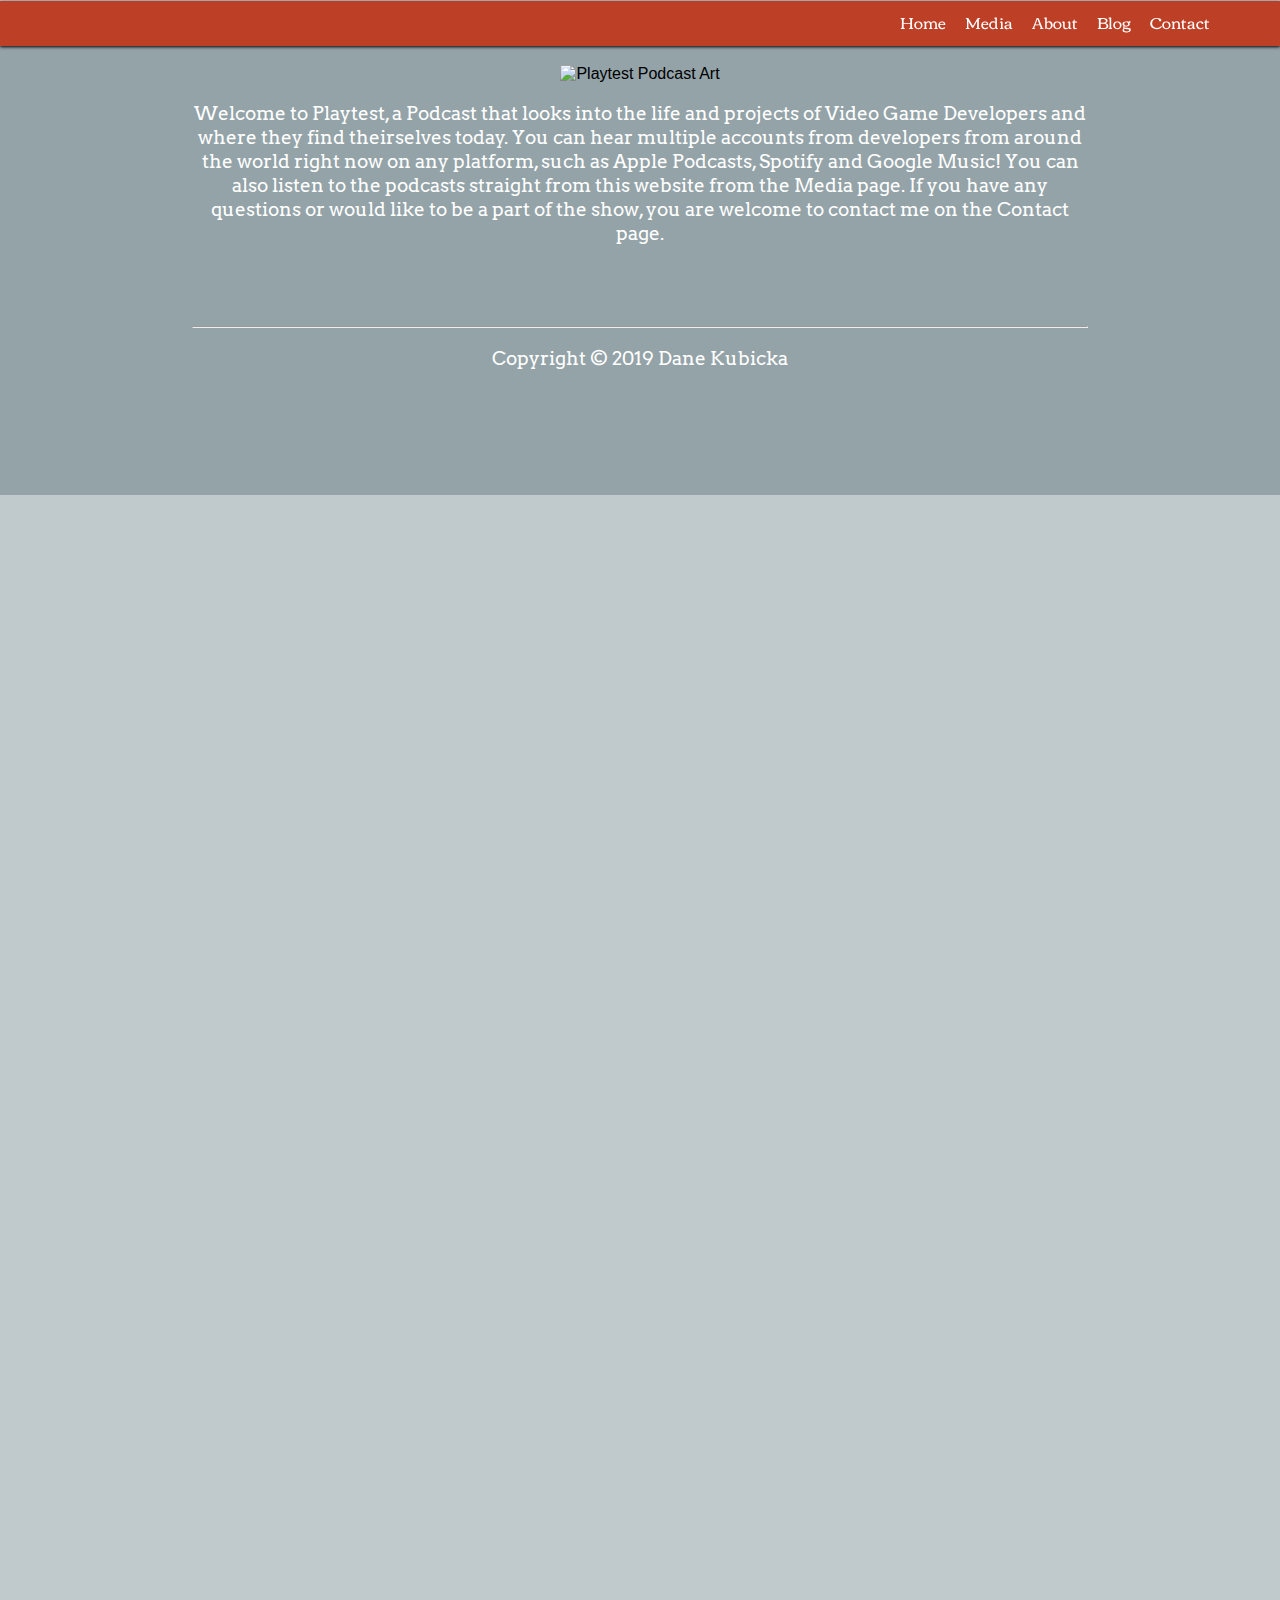
==== index.html @ ea0ede54 "Updating tab logo" ====
<!DOCTYPE html>

<html>
  <head>
    <meta charset="utf-8">
    <link rel="stylesheet" href="style.css">
    <link rel="shortcut icon" href="images/Playtest Podcast_02.png" type="image/x-icon"/>
    <link href="https://fonts.googleapis.com/css?family=Arvo" rel="stylesheet" type="text/css">
    <link href="http://fonts.googleapis.com/css?family=Corben:bold" rel="stylesheet" type="text/css">
   <link href="http://fonts.googleapis.com/css?family=Nobile" rel="stylesheet" type="text/css">
    <title>Playtest</title>
  </head>
  <body>
    <div class="banner">
          <div class="topnav">
            <a class="Logo" href="index.html"><img src="images/Playtest Podcast_03.png"<a>
            <a class="active" href="index.html">Home</a>
            <a href="media.html">Media</a>
            <a href="about.html">About</a>
            <a href="blog.html">Blog</a>
            <a href="contact.html">Contact</a>
          </div>
        </div>
        <div class="canvas">
          <div class="mainPage">
            <playtestArt>
            <img src="images/Playtest Podcast_01.png" alt="Playtest Podcast Art" width = 50%>
          </playtestArt>
          <p>Welcome to Playtest, a Podcast that looks into the life and projects of Video Game Developers and where they find theirselves today. You can hear multiple accounts from developers from around the world
          right now on any platform, such as Apple Podcasts, Spotify and Google Music! You can also listen to the podcasts straight from this website from the Media page. If you have any questions or
        would like to be a part of the show, you are welcome to contact me on the Contact page.</p>
          <hr>
        <div class="bottomCopy">
          <p>Copyright &copy; 2019 Dane Kubicka</p>
      </div>
      </div>
  </body>
</html>
---- style.css ----
/* latin */
@font-face {
  font-family: 'Arvo';
  font-style: normal;
  font-weight: 400;
  src: local('Arvo'), url(https://fonts.gstatic.com/s/arvo/v11/tDbD2oWUg0MKqScQ7Q.woff2) format('woff2');
  unicode-range: U+0000-00FF, U+0131, U+0152-0153, U+02BB-02BC, U+02C6, U+02DA, U+02DC, U+2000-206F, U+2074, U+20AC, U+2122, U+2191, U+2193, U+2212, U+2215, U+FEFF, U+FFFD;
}
/* latin-ext */
@font-face {
  font-family: 'Corben';
  font-style: normal;
  font-weight: 700;
  src: local('Corben'), url(https://fonts.gstatic.com/s/corben/v12/LYjAdGzzklQtCMpFHCZQpHoqbN4.woff2) format('woff2');
  unicode-range: U+0100-024F, U+0259, U+1E00-1EFF, U+2020, U+20A0-20AB, U+20AD-20CF, U+2113, U+2C60-2C7F, U+A720-A7FF;
}
/* latin */
@font-face {
  font-family: 'Corben';
  font-style: normal;
  font-weight: 700;
  src: local('Corben'), url(https://fonts.gstatic.com/s/corben/v12/LYjAdGzzklQtCMpFHCZQqnoq.woff2) format('woff2');
  unicode-range: U+0000-00FF, U+0131, U+0152-0153, U+02BB-02BC, U+02C6, U+02DA, U+02DC, U+2000-206F, U+2074, U+20AC, U+2122, U+2191, U+2193, U+2212, U+2215, U+FEFF, U+FFFD;
}
/* latin-ext */
@font-face {
  font-family: 'Nobile';
  font-style: normal;
  font-weight: 400;
  src: local('Nobile'), local('Nobile-Regular'), url(https://fonts.gstatic.com/s/nobile/v10/m8JTjflSeaOVl1iGV63WSLU.woff2) format('woff2');
  unicode-range: U+0100-024F, U+0259, U+1E00-1EFF, U+2020, U+20A0-20AB, U+20AD-20CF, U+2113, U+2C60-2C7F, U+A720-A7FF;
}
/* latin */
@font-face {
  font-family: 'Nobile';
  font-style: normal;
  font-weight: 400;
  src: local('Nobile'), local('Nobile-Regular'), url(https://fonts.gstatic.com/s/nobile/v10/m8JTjflSeaOVl1iGWa3W.woff2) format('woff2');
  unicode-range: U+0000-00FF, U+0131, U+0152-0153, U+02BB-02BC, U+02C6, U+02DA, U+02DC, U+2000-206F, U+2074, U+20AC, U+2122, U+2191, U+2193, U+2212, U+2215, U+FEFF, U+FFFD;
}


body {
  text-align: center;
  font-family: Arial;
  padding-top: 1px;
  padding-bottom: 100%;
  margin: 0%;
  background: url(images/shattered.png) repeat 0 0;
  box-shadow: 0 3000px rgba(45, 75, 85, 0.3) inset;
  height: -webkit-fill-available;
  min-height: 100%;
}

.header {
color: White;
}

.Logo {
  float: left;
  margin: 5px;
  margin-top: -33px;
  margin-left: 50px;
}

.Logo a {
  color: white;
}

.Logo img {
  width: 150px;
}


.mainPage {
  padding-top: 5%;
  width: 70%;
  margin: auto;
  margin-bottom: 0%;
  padding-bottom: 100px;
}

.canvas {
    box-shadow: 0 3000px rgba(45, 75, 85, 0.3) inset;
    padding-top: 0.1px;
    width: 100%;
    min-height: 100%;
    background: url(images/shattered.png) repeat 0 0;

}

h1, h2, h3, h4, h5, h6 {
    font-family: 'Corben', Georgia, Times, serif;
    color: White;
    text-shadow: 1px 1px 1px #ccc;
}

hr {
  margin-top: 80px;
}

p {
  font-family: 'Arvo', serif;
  color: White;
  font-size: 19px;
}

a:visited {
  color: white;
}
a:link {
  color: White;
}

a:hover {
  color: #AFB7C7;
}

.topnav {
 text-align: right;
 padding: 6px;
 margin-right: 5%;
 font-family: 'Corben', Georgia, Times, serif;
 text-decoration: none;
 word-spacing: 1em;
}

.topnav a {
  text-decoration: none;
}

.title {
  color: White;
}

playtestArt {
  padding-top: 10px;
}

.banner {
  float: center;
  width:100%;
  height: 45px;
  -moz-box-shadow: 0 1px 3px rgba(0,0,0,0.5);
  -webkit-box-shadow: 0 1px 3px rgba(0,0,0,5);
  -moz-border-radius: 5px;
  -webkit-border-radius: 5px
  padding-bottom: 5px;
  background: #BC3F26;
  position: fixed;
  padding-top: 0px;
}

.bottomCopy {
  padding-bottom: 5px;
}
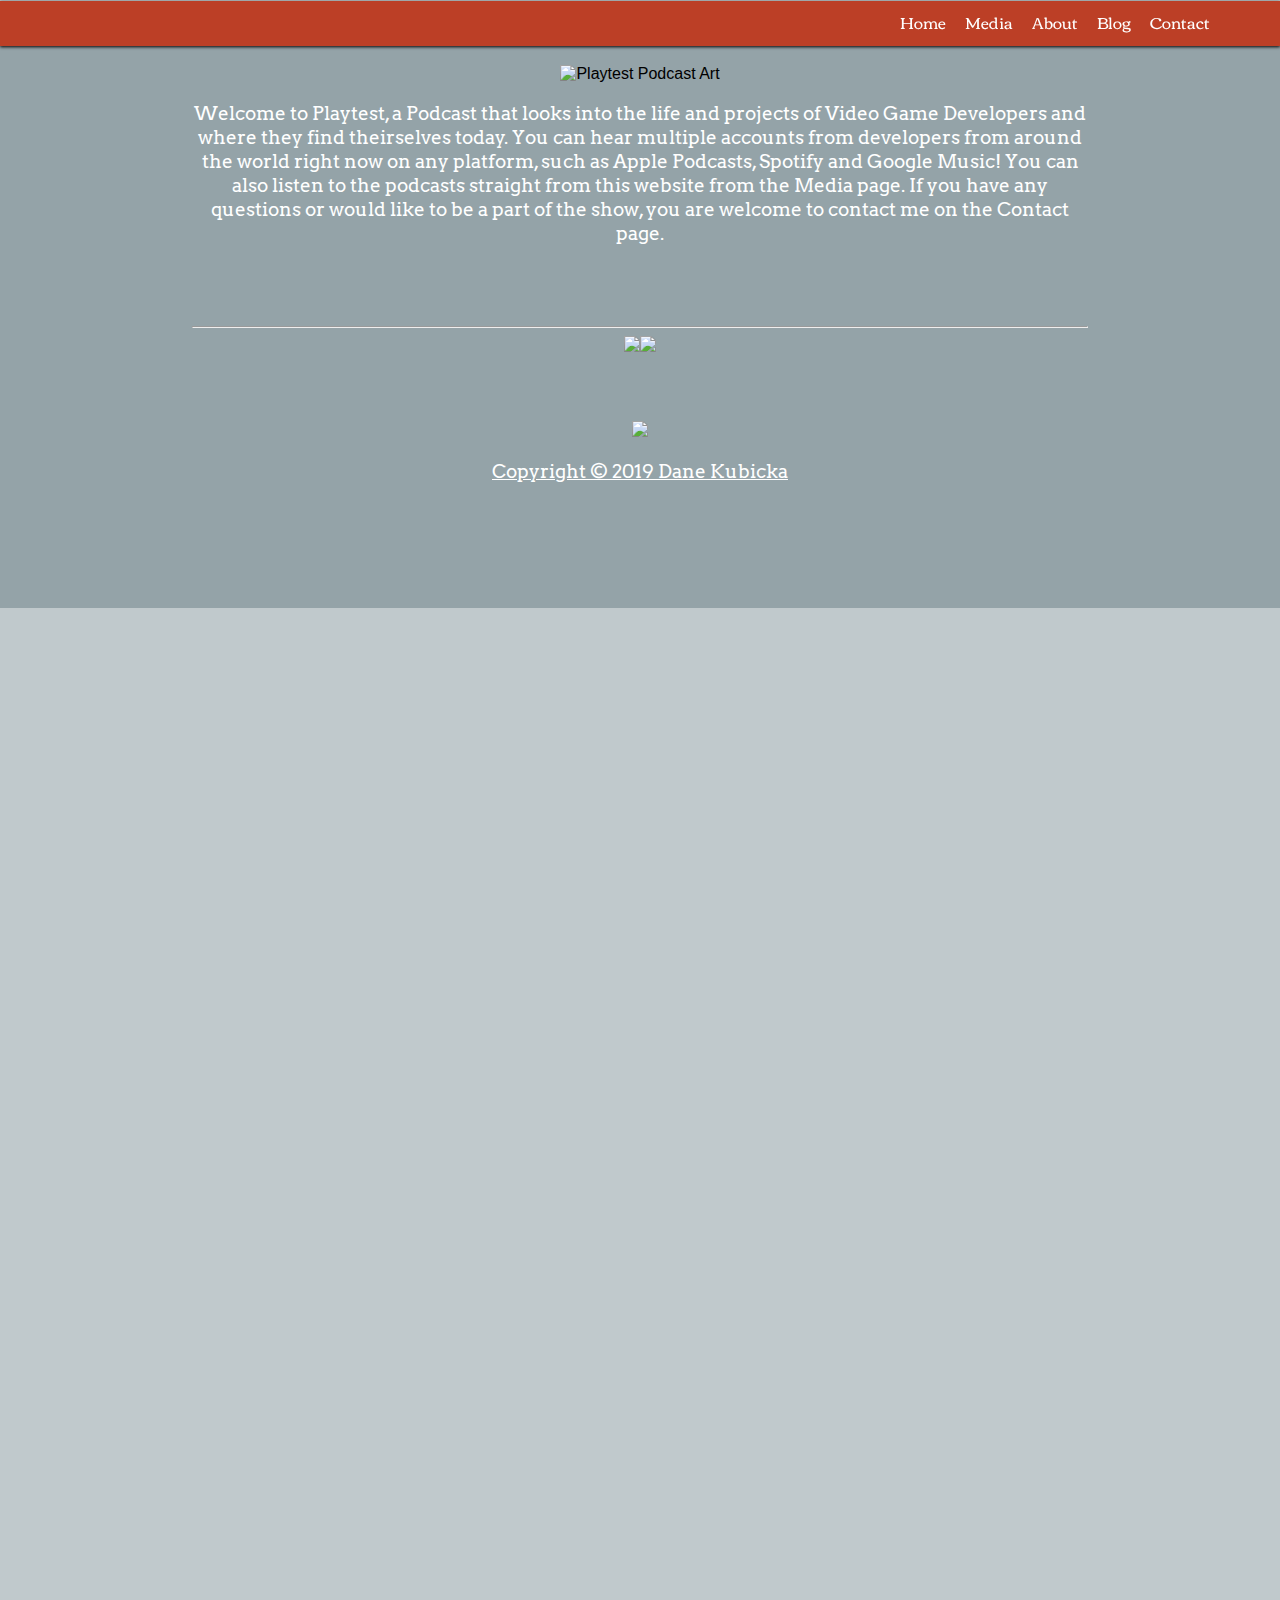
==== commit af1dcbc5: "Added youtube icon" ====
--- a/index.html
+++ b/index.html
@@ -30,6 +30,14 @@
           right now on any platform, such as Apple Podcasts, Spotify and Google Music! You can also listen to the podcasts straight from this website from the Media page. If you have any questions or
         would like to be a part of the show, you are welcome to contact me on the Contact page.</p>
           <hr>
+          <div class="socialMediaButton">
+            <a href="https://www.instagram.com/playtestpodcast/"><img src="images/glyph-logo_May2016.png" width = 8%><a href="https://twitter.com/PlaytestPodcast?lang=en"><img src="images/Twitter_Logo_Blue.png" width = 8%>
+          </div>
+          <script src="https://apis.google.com/js/platform.js"></script>
+          <div class="g-ytsubscribe" data-channelid="UC4mNjeEaNQiUoEtqXF-BfeA" data-layout="full" data-count="default"></div>
+          <div class="patreonButton">
+          <a href="https://www.patreon.com/bePatron?u=17531722"><img src="images/become_a_patron_button@2x.png" width = 25%>
+          </div>
         <div class="bottomCopy">
           <p>Copyright &copy; 2019 Dane Kubicka</p>
       </div>
--- a/style.css
+++ b/style.css
@@ -151,6 +151,28 @@
   padding-top: 0px;
 }
 
+.socialMediaButton {
+  padding-bottom: 20px;
+}
+
+.g-ytsubscribe {
+
+}
+
+.patreonButton {
+  padding-top: 5%;
+}
+
+
+
+/*Badge is for the listening platform buttons on the Media page. */
+.Badge {
+  width: 100%;
+  padding: 5px;
+  padding-top: 25px;
+}
+
+/*bottomCopy is for the bottom of the page where the copyrite information goes.*/
 .bottomCopy {
   padding-bottom: 5px;
 }
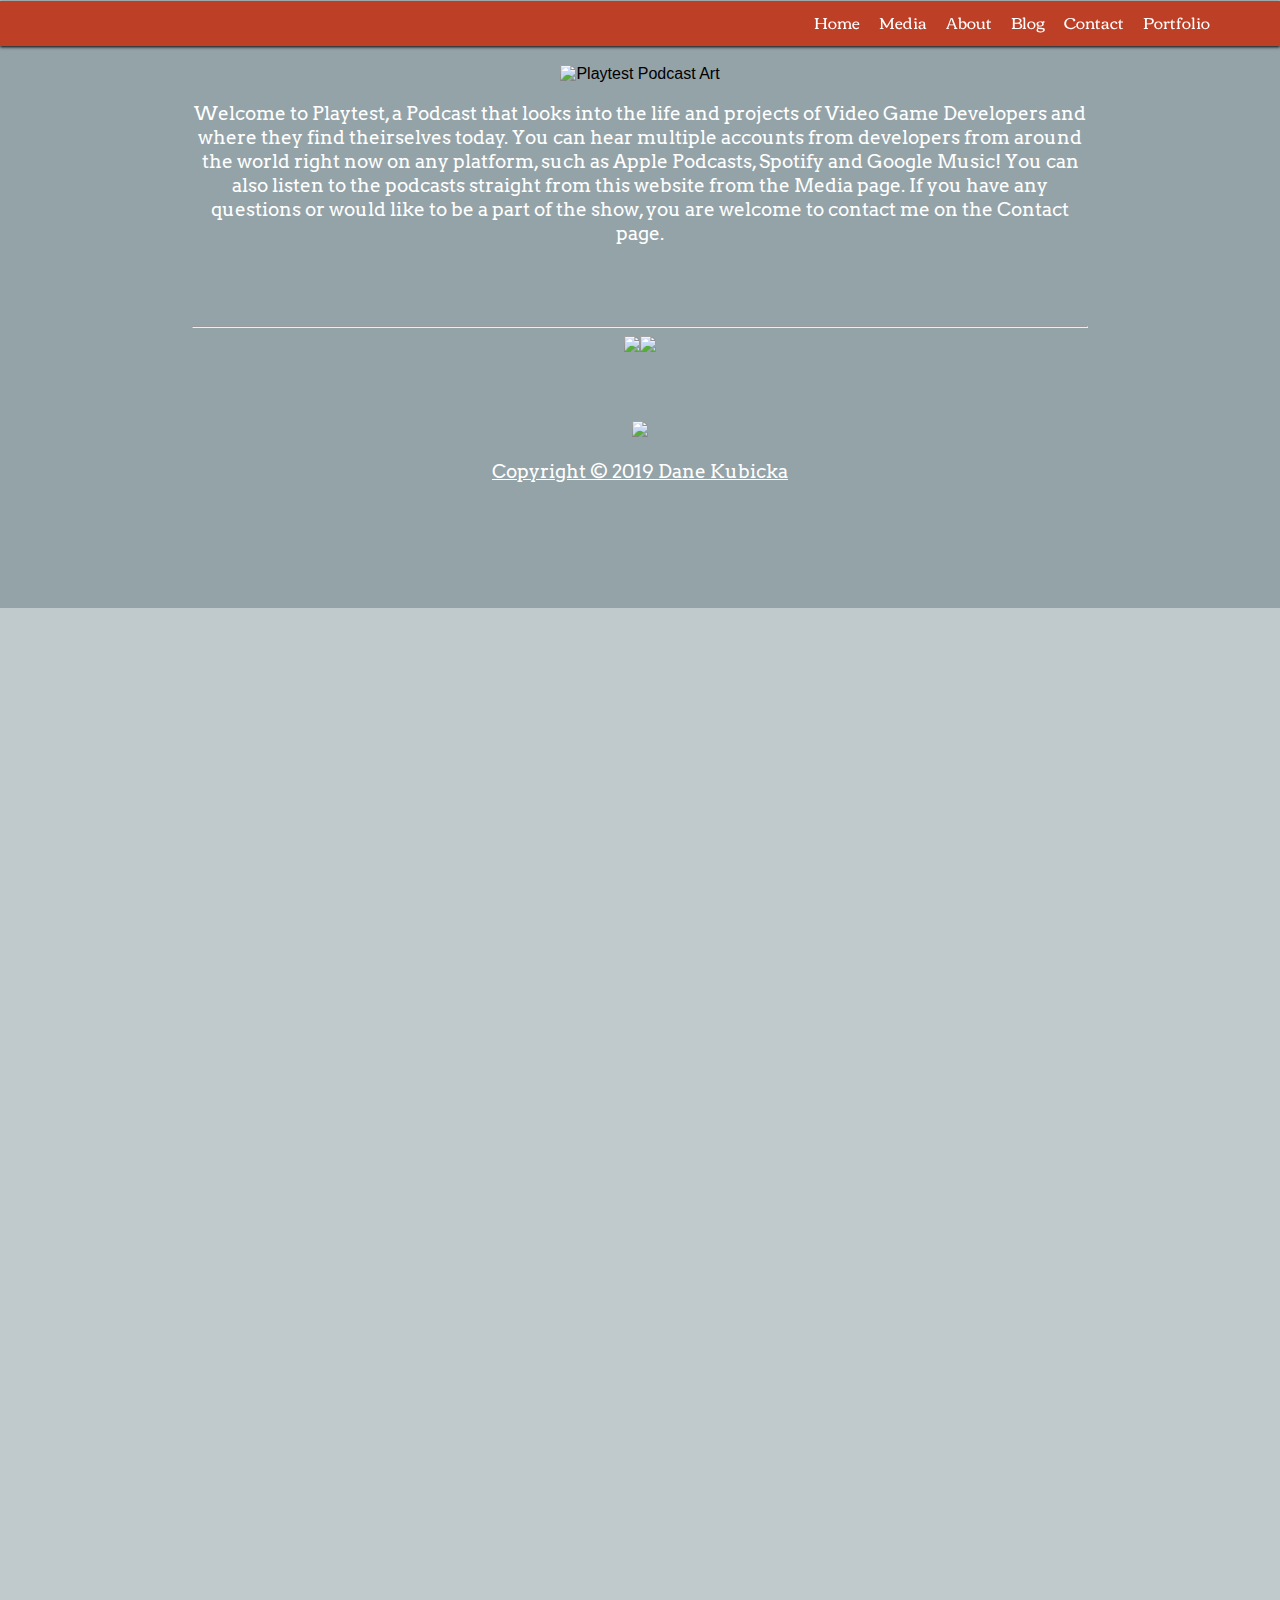
==== commit e5ce0b72: "Update index.html" ====
--- a/index.html
+++ b/index.html
@@ -19,6 +19,7 @@
             <a href="about.html">About</a>
             <a href="blog.html">Blog</a>
             <a href="contact.html">Contact</a>
+            <a href="portfolio.html">Portfolio</a>
           </div>
         </div>
         <div class="canvas">
@@ -33,8 +34,6 @@
           <div class="socialMediaButton">
             <a href="https://www.instagram.com/playtestpodcast/"><img src="images/glyph-logo_May2016.png" width = 8%><a href="https://twitter.com/PlaytestPodcast?lang=en"><img src="images/Twitter_Logo_Blue.png" width = 8%>
           </div>
-          <script src="https://apis.google.com/js/platform.js"></script>
-          <div class="g-ytsubscribe" data-channelid="UC4mNjeEaNQiUoEtqXF-BfeA" data-layout="full" data-count="default"></div>
           <div class="patreonButton">
           <a href="https://www.patreon.com/bePatron?u=17531722"><img src="images/become_a_patron_button@2x.png" width = 25%>
           </div>
--- a/style.css
+++ b/style.css
@@ -172,6 +172,11 @@
   padding-top: 25px;
 }
 
+.Blog iframe {
+  height: 790px;
+  width: 700px;
+}
+
 /*bottomCopy is for the bottom of the page where the copyrite information goes.*/
 .bottomCopy {
   padding-bottom: 5px;
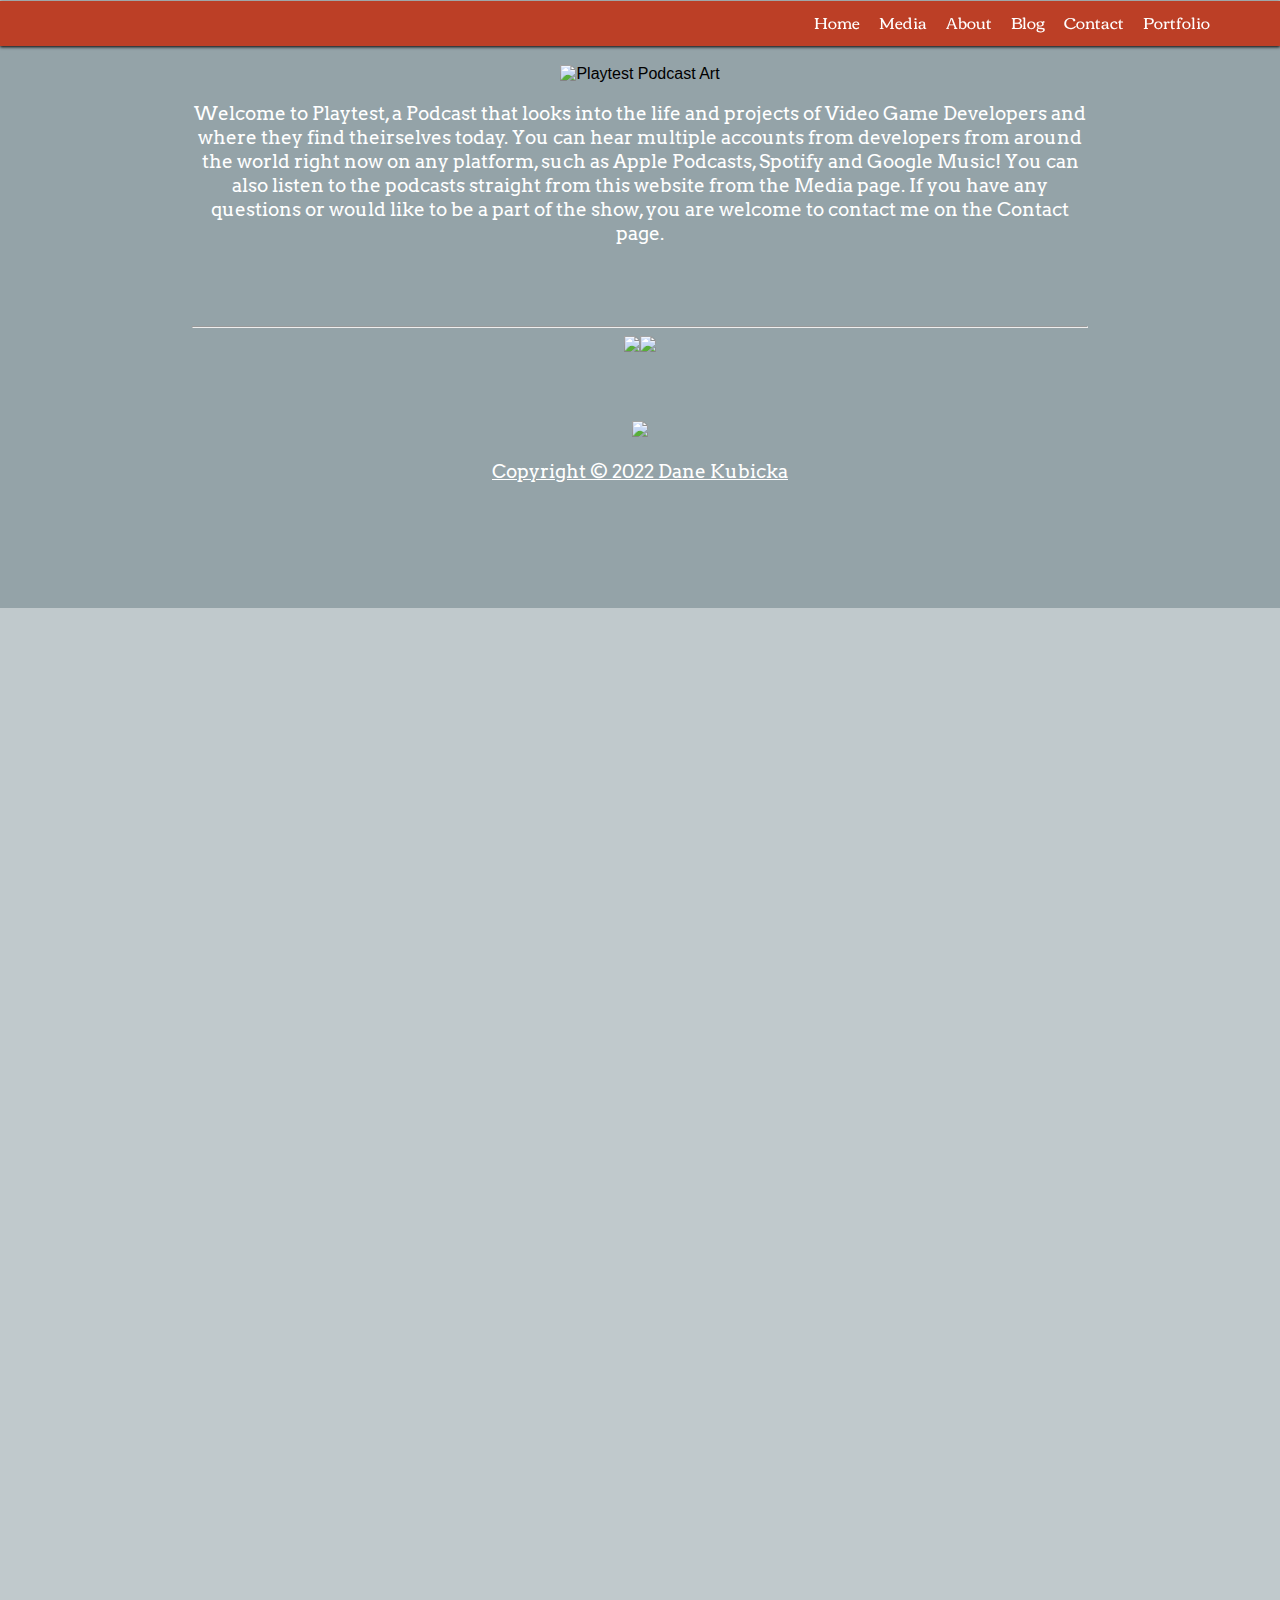
==== commit 9de4aff8: "Changed Copyright date" ====
--- a/index.html
+++ b/index.html
@@ -19,7 +19,7 @@
             <a href="about.html">About</a>
             <a href="blog.html">Blog</a>
             <a href="contact.html">Contact</a>
-            <a href="portfolio.html">Portfolio</a>
+            <a href="portfolio/portfolio.html">Portfolio</a>
           </div>
         </div>
         <div class="canvas">
@@ -38,7 +38,7 @@
           <a href="https://www.patreon.com/bePatron?u=17531722"><img src="images/become_a_patron_button@2x.png" width = 25%>
           </div>
         <div class="bottomCopy">
-          <p>Copyright &copy; 2019 Dane Kubicka</p>
+          <p>Copyright &copy; 2022 Dane Kubicka</p>
       </div>
       </div>
   </body>
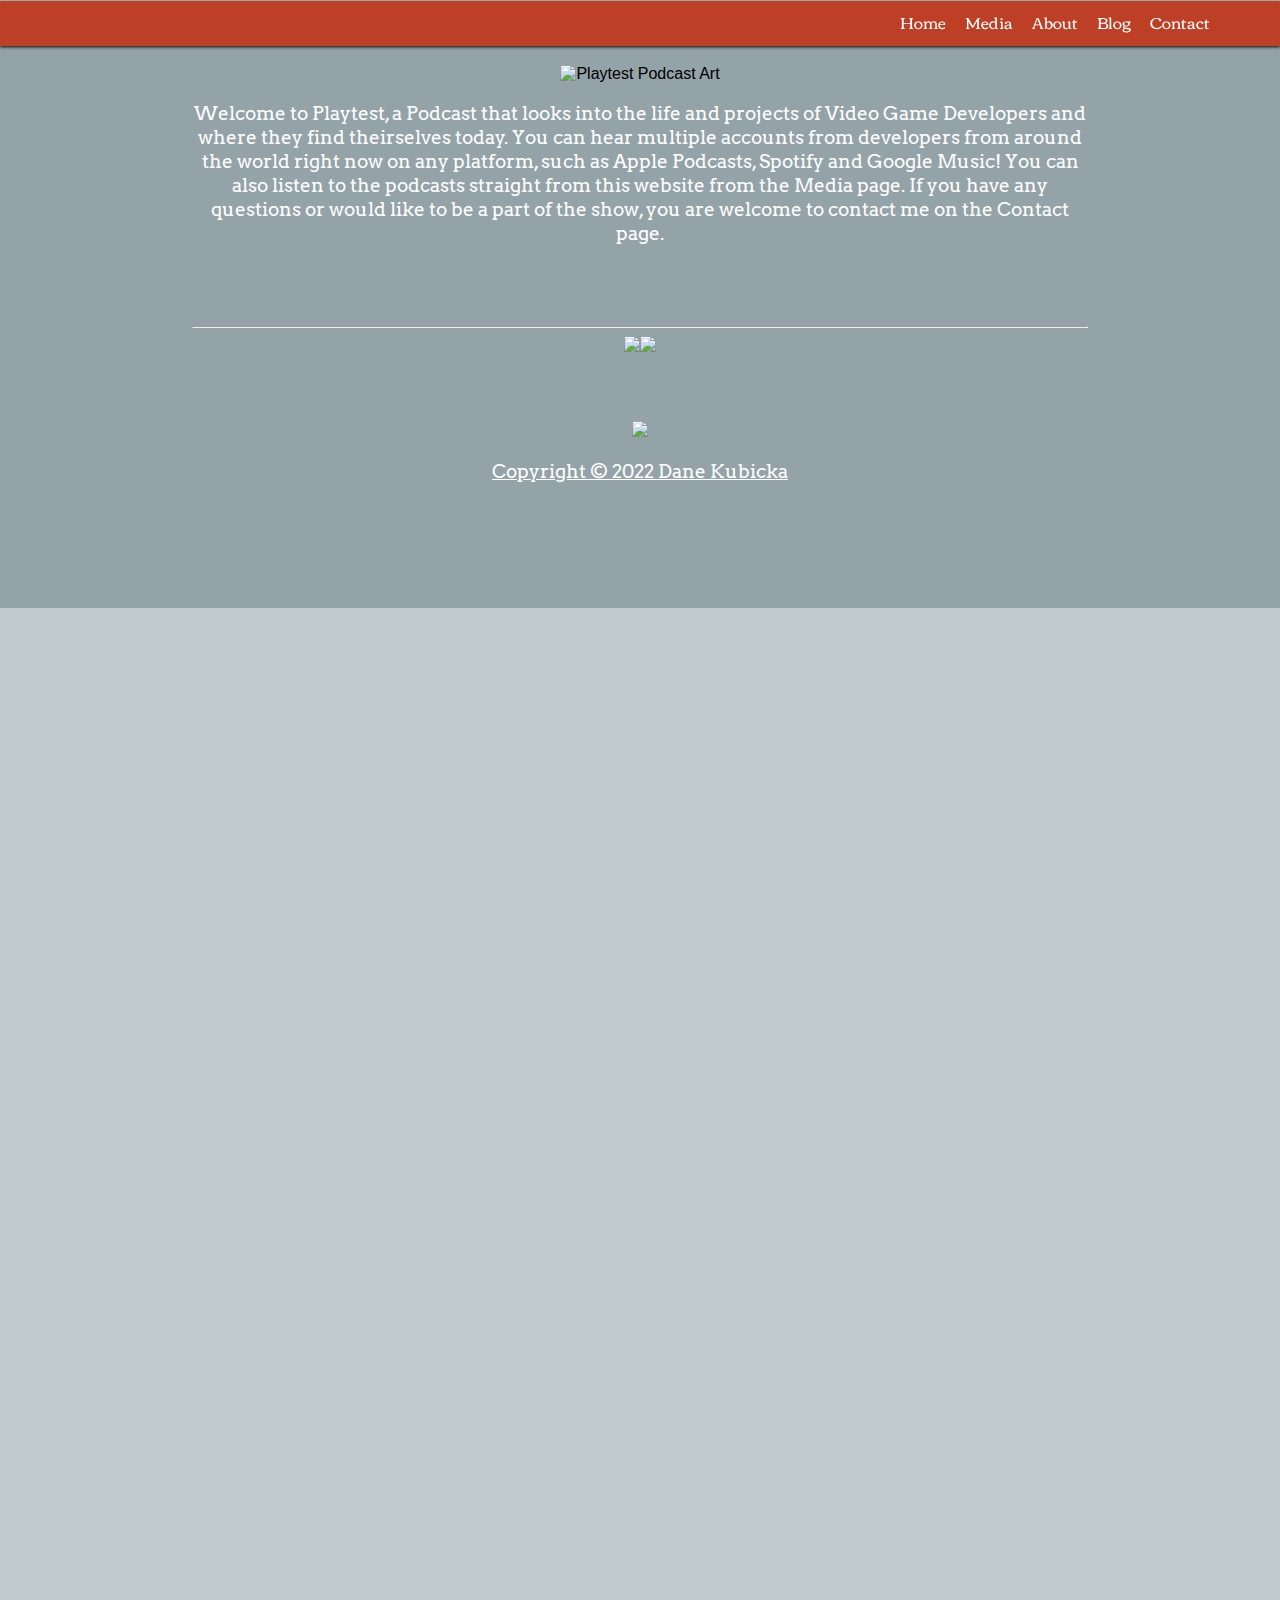
==== commit 7f06d169: "Update index.html" ====
--- a/index.html
+++ b/index.html
@@ -18,8 +18,7 @@
             <a href="media.html">Media</a>
             <a href="about.html">About</a>
             <a href="blog.html">Blog</a>
-            <a href="contact.html">Contact</a>
-            <a href="portfolio/portfolio.html">Portfolio</a>
+            <a href="contact.html">Contact</a>    
           </div>
         </div>
         <div class="canvas">
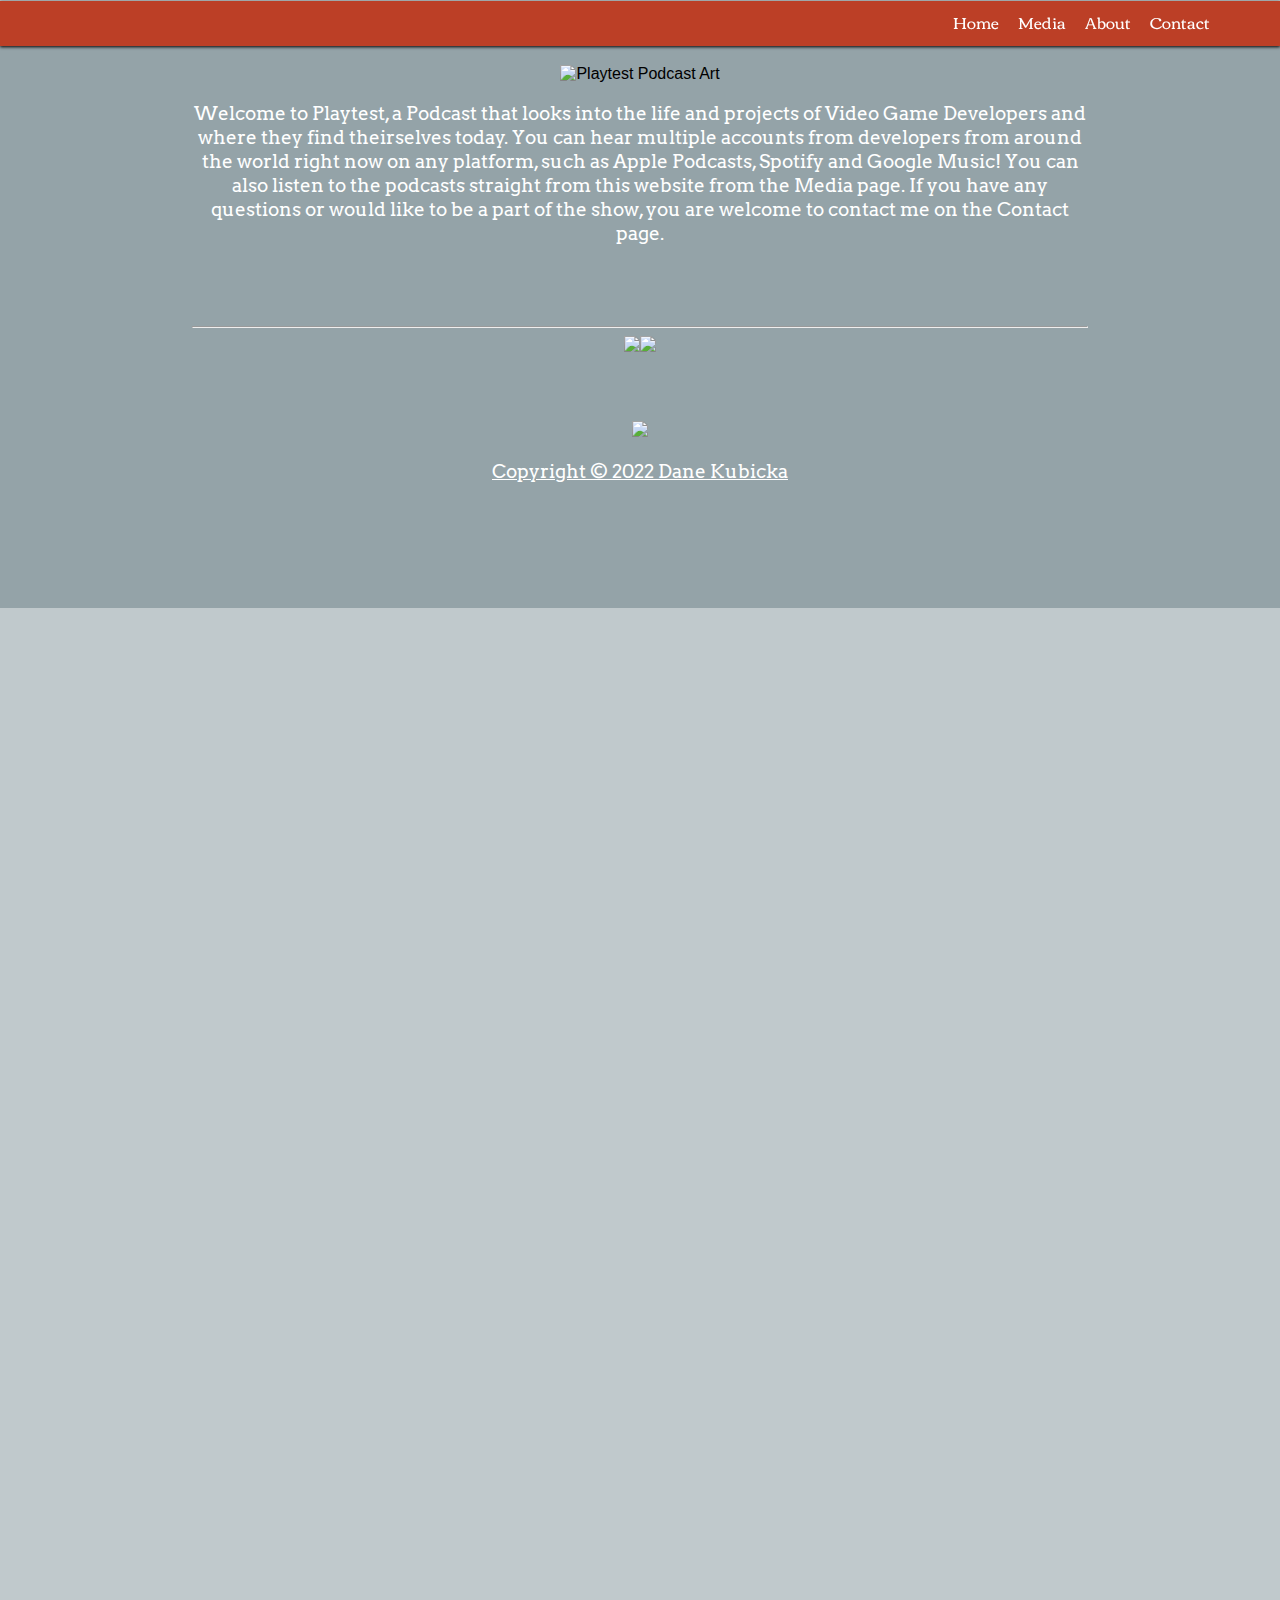
==== commit 2f9bd6ea: "Update index.html" ====
--- a/index.html
+++ b/index.html
@@ -16,8 +16,7 @@
             <a class="Logo" href="index.html"><img src="images/Playtest Podcast_03.png"<a>
             <a class="active" href="index.html">Home</a>
             <a href="media.html">Media</a>
-            <a href="about.html">About</a>
-            <a href="blog.html">Blog</a>
+            <a href="about.html">About</a>            
             <a href="contact.html">Contact</a>    
           </div>
         </div>
